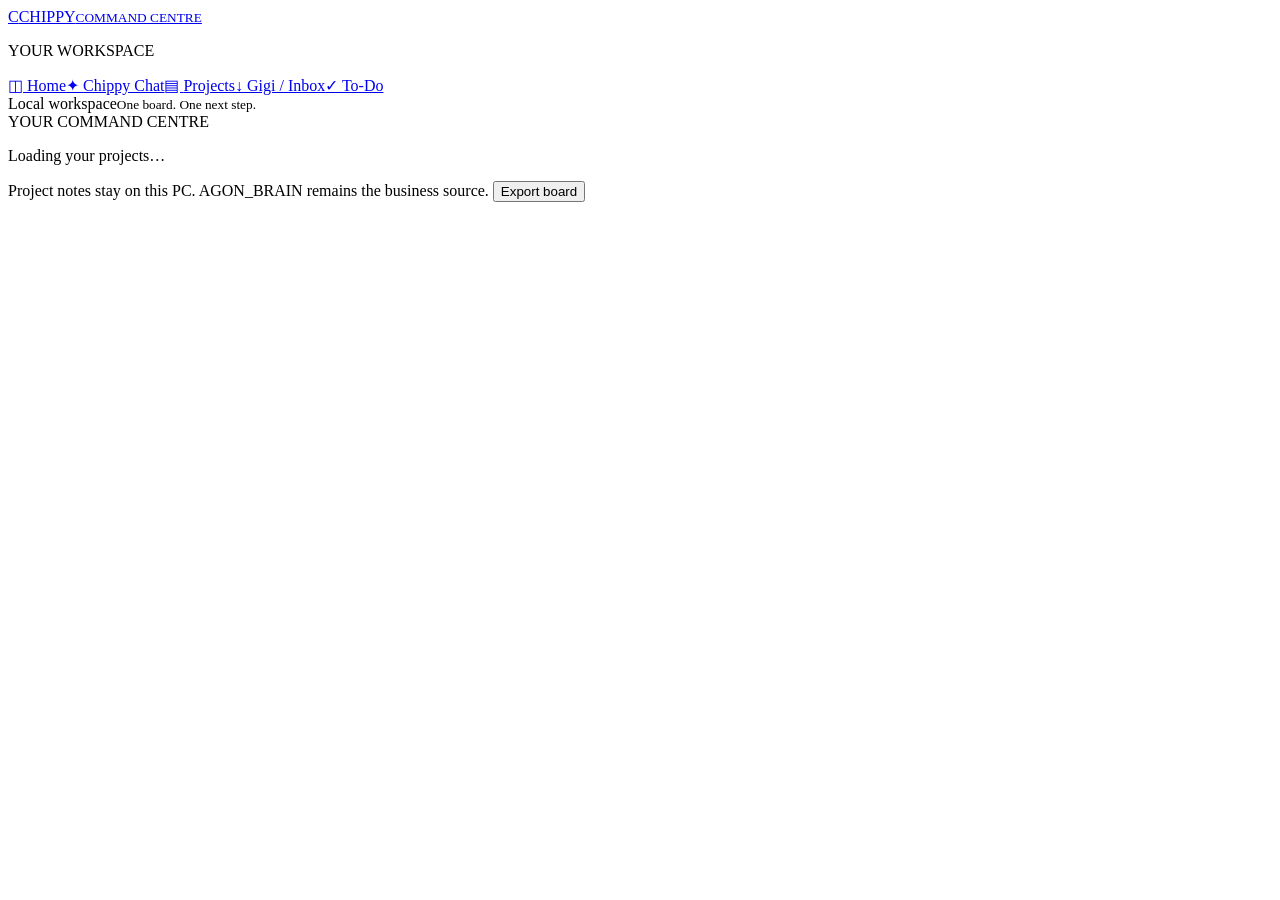
==== apps/chippy/public/index.html @ b3856b22 "T2: add Chippy dashboard and GIGI Brain integration" ====
<!doctype html>
<html lang="en"><head><meta charset="utf-8"><meta name="viewport" content="width=device-width,initial-scale=1"><title>Chippy Command Centre</title><link rel="stylesheet" href="/style.css"><script defer src="/app.js"></script></head>
<body><aside class="sidebar"><a class="brand" href="#home"><span class="brand-icon">C</span><span>CHIPPY<small>COMMAND CENTRE</small></span></a><p class="nav-label">YOUR WORKSPACE</p><nav aria-label="Main navigation"><a href="#home">◫ <span>Home</span></a><a href="#chat">✦ <span>Chippy Chat</span></a><a href="#projects">▤ <span>Projects</span></a><a href="#inbox">↓ <span>Gigi / Inbox</span></a><a href="#todo">✓ <span>To-Do</span></a></nav><div class="sidebar-foot"><span class="dot"></span> Local workspace<small>One board. One next step.</small></div></aside>
<main><header><span>YOUR COMMAND CENTRE</span><span id="today"></span></header><div id="notice" role="status" aria-live="polite"></div><div id="view"><p>Loading your projects…</p></div><footer>Project notes stay on this PC. AGON_BRAIN remains the business source. <button id="export" class="text-button">Export board</button></footer></main>
<dialog id="project-dialog"><form id="project-form"><div class="dialog-heading"><div><p class="eyebrow">PROJECT DETAILS</p><h2 id="project-title"></h2></div><button type="button" id="close-dialog" aria-label="Close project">✕</button></div><label>Status<select name="status" id="edit-status"></select></label><label>Stage<input name="stage" required maxlength="2000"></label><label>Next action<textarea name="nextAction" required maxlength="2000" rows="3"></textarea></label><label>Notes<textarea name="notes" maxlength="2000" rows="3"></textarea></label><label class="check"><input type="checkbox" name="confirmed"> I have confirmed this project’s current position</label><p id="project-source" class="source"></p><p id="save-error" role="alert"></p><div class="dialog-actions"><button type="button" id="project-chat" class="secondary">Discuss with Chippy</button><button type="submit" class="primary">Save project</button></div></form></dialog></body></html>
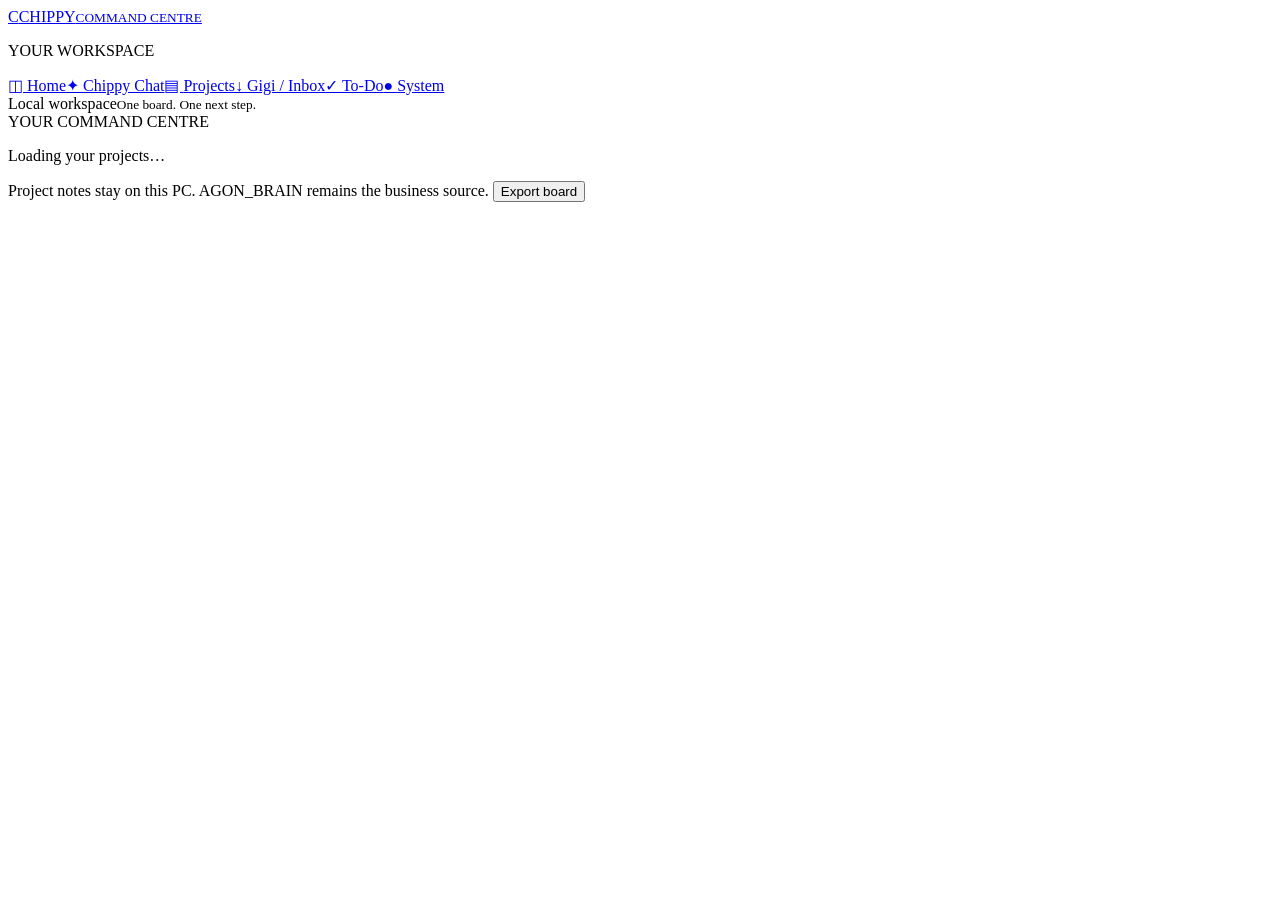
==== commit 6c7453d3: "T3: add Command Centre system status view" ====
--- a/apps/chippy/public/index.html
+++ b/apps/chippy/public/index.html
@@ -1,5 +1,5 @@
 <!doctype html>
 <html lang="en"><head><meta charset="utf-8"><meta name="viewport" content="width=device-width,initial-scale=1"><title>Chippy Command Centre</title><link rel="stylesheet" href="/style.css"><script defer src="/app.js"></script></head>
-<body><aside class="sidebar"><a class="brand" href="#home"><span class="brand-icon">C</span><span>CHIPPY<small>COMMAND CENTRE</small></span></a><p class="nav-label">YOUR WORKSPACE</p><nav aria-label="Main navigation"><a href="#home">◫ <span>Home</span></a><a href="#chat">✦ <span>Chippy Chat</span></a><a href="#projects">▤ <span>Projects</span></a><a href="#inbox">↓ <span>Gigi / Inbox</span></a><a href="#todo">✓ <span>To-Do</span></a></nav><div class="sidebar-foot"><span class="dot"></span> Local workspace<small>One board. One next step.</small></div></aside>
+<body><aside class="sidebar"><a class="brand" href="#home"><span class="brand-icon">C</span><span>CHIPPY<small>COMMAND CENTRE</small></span></a><p class="nav-label">YOUR WORKSPACE</p><nav aria-label="Main navigation"><a href="#home">◫ <span>Home</span></a><a href="#chat">✦ <span>Chippy Chat</span></a><a href="#projects">▤ <span>Projects</span></a><a href="#inbox">↓ <span>Gigi / Inbox</span></a><a href="#todo">✓ <span>To-Do</span></a><a href="#system">● <span>System</span></a></nav><div class="sidebar-foot"><span class="dot"></span> Local workspace<small>One board. One next step.</small></div></aside>
 <main><header><span>YOUR COMMAND CENTRE</span><span id="today"></span></header><div id="notice" role="status" aria-live="polite"></div><div id="view"><p>Loading your projects…</p></div><footer>Project notes stay on this PC. AGON_BRAIN remains the business source. <button id="export" class="text-button">Export board</button></footer></main>
 <dialog id="project-dialog"><form id="project-form"><div class="dialog-heading"><div><p class="eyebrow">PROJECT DETAILS</p><h2 id="project-title"></h2></div><button type="button" id="close-dialog" aria-label="Close project">✕</button></div><label>Status<select name="status" id="edit-status"></select></label><label>Stage<input name="stage" required maxlength="2000"></label><label>Next action<textarea name="nextAction" required maxlength="2000" rows="3"></textarea></label><label>Notes<textarea name="notes" maxlength="2000" rows="3"></textarea></label><label class="check"><input type="checkbox" name="confirmed"> I have confirmed this project’s current position</label><p id="project-source" class="source"></p><p id="save-error" role="alert"></p><div class="dialog-actions"><button type="button" id="project-chat" class="secondary">Discuss with Chippy</button><button type="submit" class="primary">Save project</button></div></form></dialog></body></html>
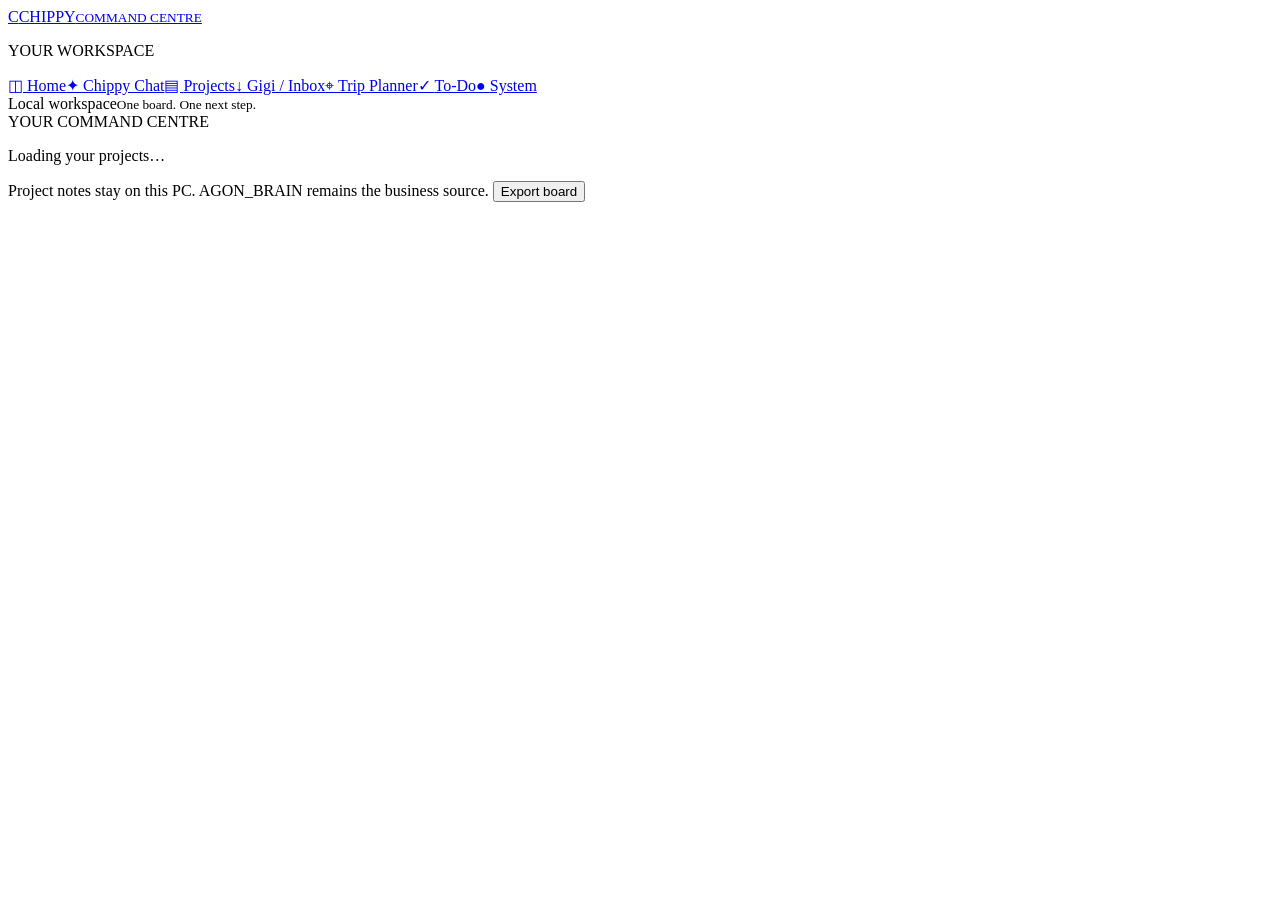
==== commit 02e65def: "Add customer-led trip planner" ====
--- a/apps/chippy/public/index.html
+++ b/apps/chippy/public/index.html
@@ -1,5 +1,5 @@
 <!doctype html>
 <html lang="en"><head><meta charset="utf-8"><meta name="viewport" content="width=device-width,initial-scale=1"><title>Chippy Command Centre</title><link rel="stylesheet" href="/style.css"><script defer src="/app.js"></script></head>
-<body><aside class="sidebar"><a class="brand" href="#home"><span class="brand-icon">C</span><span>CHIPPY<small>COMMAND CENTRE</small></span></a><p class="nav-label">YOUR WORKSPACE</p><nav aria-label="Main navigation"><a href="#home">◫ <span>Home</span></a><a href="#chat">✦ <span>Chippy Chat</span></a><a href="#projects">▤ <span>Projects</span></a><a href="#inbox">↓ <span>Gigi / Inbox</span></a><a href="#todo">✓ <span>To-Do</span></a><a href="#system">● <span>System</span></a></nav><div class="sidebar-foot"><span class="dot"></span> Local workspace<small>One board. One next step.</small></div></aside>
+<body><aside class="sidebar"><a class="brand" href="#home"><span class="brand-icon">C</span><span>CHIPPY<small>COMMAND CENTRE</small></span></a><p class="nav-label">YOUR WORKSPACE</p><nav aria-label="Main navigation"><a href="#home">◫ <span>Home</span></a><a href="#chat">✦ <span>Chippy Chat</span></a><a href="#projects">▤ <span>Projects</span></a><a href="#inbox">↓ <span>Gigi / Inbox</span></a><a href="#trips">⌖ <span>Trip Planner</span></a><a href="#todo">✓ <span>To-Do</span></a><a href="#system">● <span>System</span></a></nav><div class="sidebar-foot"><span class="dot"></span> Local workspace<small>One board. One next step.</small></div></aside>
 <main><header><span>YOUR COMMAND CENTRE</span><span id="today"></span></header><div id="notice" role="status" aria-live="polite"></div><div id="view"><p>Loading your projects…</p></div><footer>Project notes stay on this PC. AGON_BRAIN remains the business source. <button id="export" class="text-button">Export board</button></footer></main>
 <dialog id="project-dialog"><form id="project-form"><div class="dialog-heading"><div><p class="eyebrow">PROJECT DETAILS</p><h2 id="project-title"></h2></div><button type="button" id="close-dialog" aria-label="Close project">✕</button></div><label>Status<select name="status" id="edit-status"></select></label><label>Stage<input name="stage" required maxlength="2000"></label><label>Next action<textarea name="nextAction" required maxlength="2000" rows="3"></textarea></label><label>Notes<textarea name="notes" maxlength="2000" rows="3"></textarea></label><label class="check"><input type="checkbox" name="confirmed"> I have confirmed this project’s current position</label><p id="project-source" class="source"></p><p id="save-error" role="alert"></p><div class="dialog-actions"><button type="button" id="project-chat" class="secondary">Discuss with Chippy</button><button type="submit" class="primary">Save project</button></div></form></dialog></body></html>
